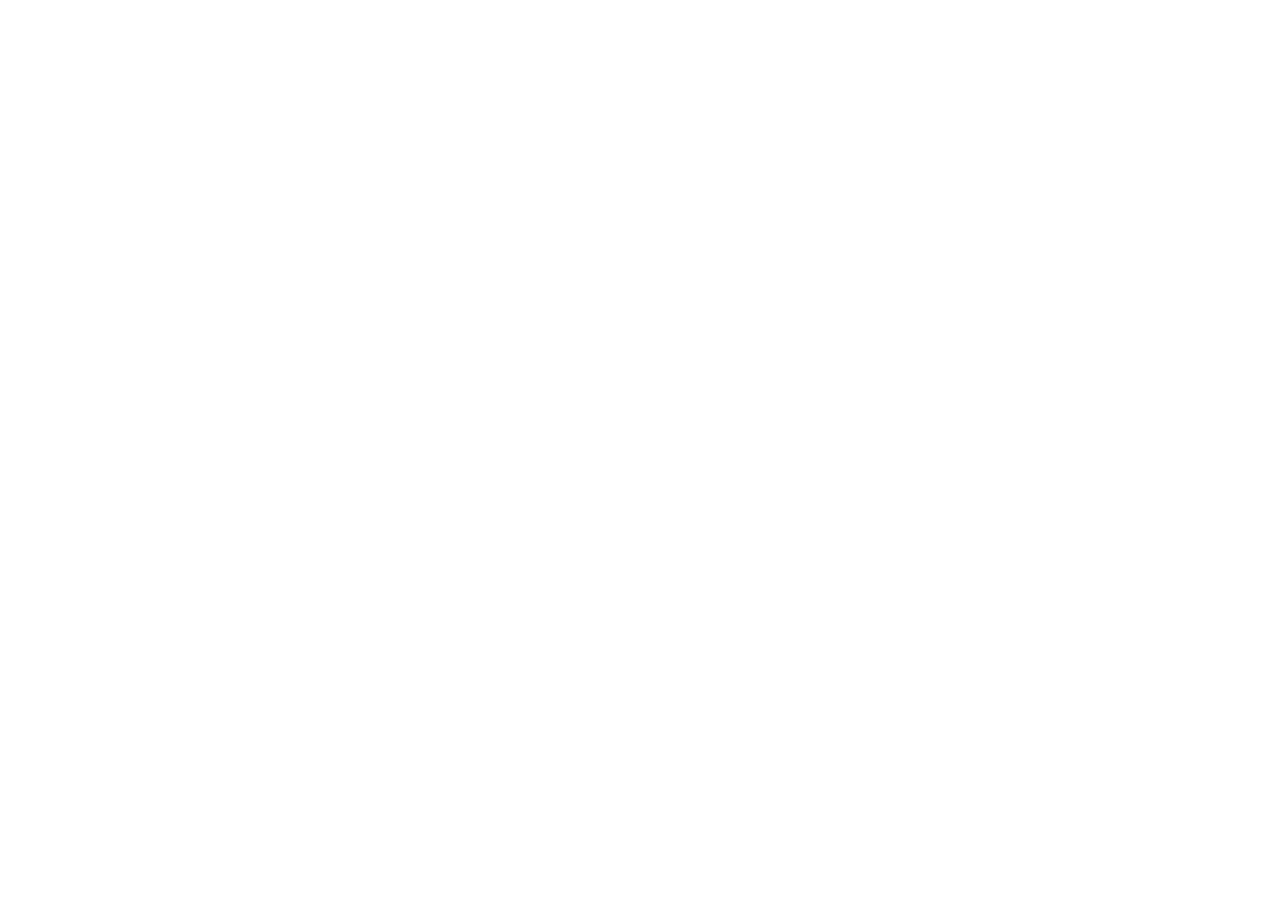
==== projects/anime_tracker/index.html @ 667cc3d1 "scaffold structure" ====
<!DOCTYPE html>
<html lang="en">
<head>
  <meta charset="UTF-8">
  <meta name="viewport" content="width=device-width, initial-scale=1.0">
  <title>Anime Tracker</title>
  <script defer src="script.js"></script>
</head>
<body>
  
</body>
</html>
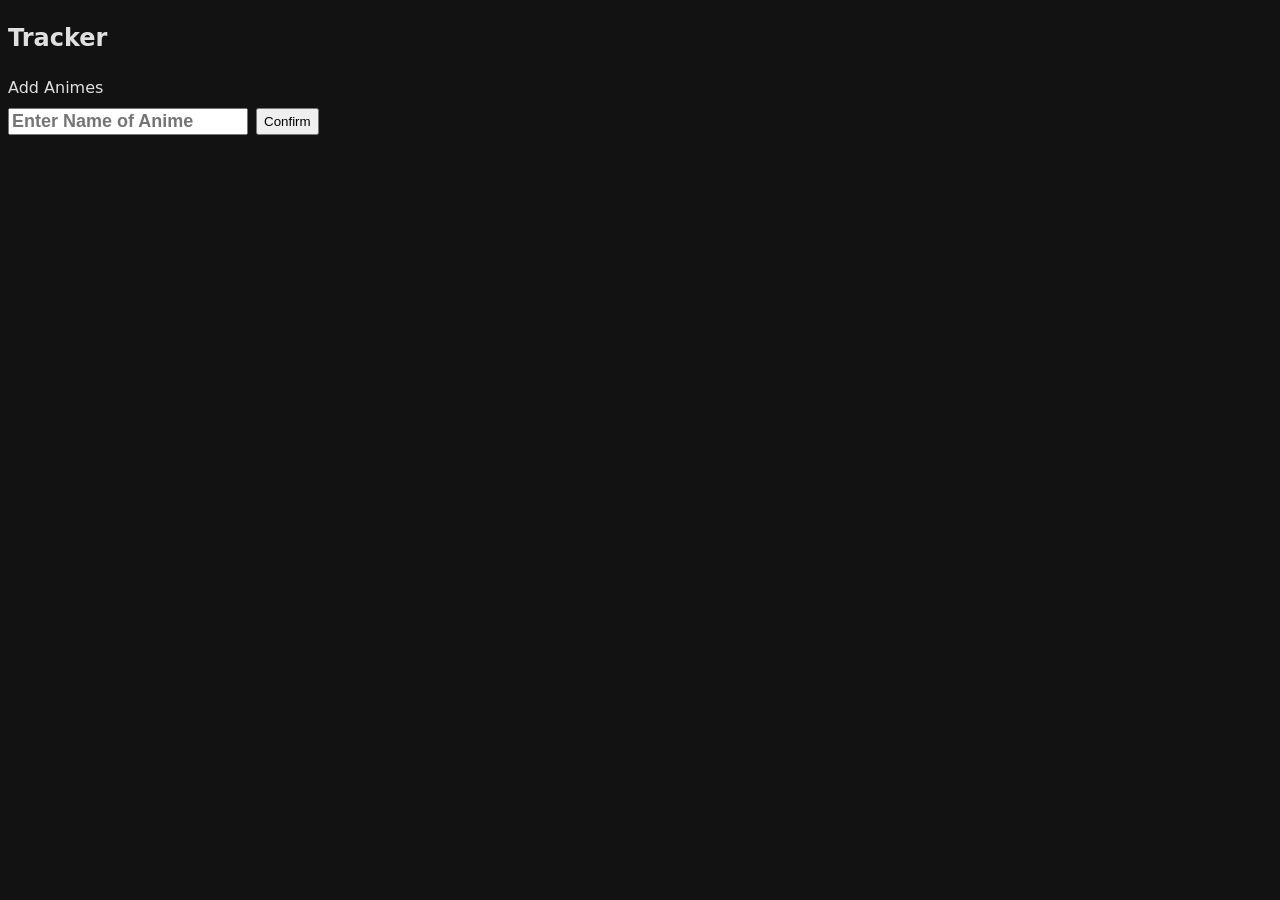
==== commit c3c3338a: "anime tracker: dark theme design tokens + TODO checklist - filled :root with M2 dark theme tokens (s" ====
--- a/projects/anime_tracker/index.html
+++ b/projects/anime_tracker/index.html
@@ -4,9 +4,20 @@
   <meta charset="UTF-8">
   <meta name="viewport" content="width=device-width, initial-scale=1.0">
   <title>Anime Tracker</title>
+  <link rel="stylesheet" href="style.css">
   <script defer src="script.js"></script>
 </head>
 <body>
-  
+  <nav><h1>Tracker</h1></nav> 
+  <main>
+    <div class="actions">
+      <label for="name-input">Add Animes</label>
+      <div class="input-row">
+        <input type="text" id="name-input" placeholder="Enter Name of Anime">
+        <button type="button">Confirm</button> 
+      </div>
+    </div>
+
+  </main>
 </body>
 </html>
--- a/projects/anime_tracker/style.css
+++ b/projects/anime_tracker/style.css
@@ -0,0 +1,107 @@
+/* === DESIGN TOKENS ===
+   Material Design 2 dark theme (m2.material.io/design/color/dark-theme.html).
+   - Base surface is #121212, NOT pure black -- M2's recommended dark baseline.
+   - Elevation = a white overlay at increasing opacity on the surface color,
+     not a shadow (shadows don't read on dark backgrounds).
+   - Text hierarchy = white at 87% / 60% / 38% opacity, not distinct greys.
+   - Primary/secondary/error are M2's own baseline dark-theme values.
+*/
+:root {
+  /* surfaces (elevation via white overlay %, per M2 dp table) */
+  --surface-0dp: #121212;
+  --surface-1dp: #1e1e1e; /* +5% white */
+  --surface-2dp: #222222; /* +7% white */
+  --surface-4dp: #272727; /* +9% white */
+  --surface-8dp: #2c2c2c; /* +12% white */
+
+  /* on-surface text, by emphasis */
+  --on-surface-high: rgba(255, 255, 255, 0.87);
+  --on-surface-medium: rgba(255, 255, 255, 0.60);
+  --on-surface-disabled: rgba(255, 255, 255, 0.38);
+
+  /* brand -- M2's own baseline dark-theme accent pair */
+  --color-primary: #bb86fc;
+  --color-secondary: #03dac6;
+  --color-error: #cf6679;
+
+  /* status colors, anime-tracker specific, same desaturated family so they
+     sit correctly on a dark surface */
+  --color-watching: #82b1ff;
+  --color-completed: #03dac6;
+  --color-plan: #9e9e9e;
+
+  /* spacing + radius, since you're already using bare "8px" below */
+  --space-sm: 8px;
+  --space-md: 16px;
+  --space-lg: 24px;
+  --radius-sm: 4px;
+  --radius-md: 8px;
+}
+
+/*  RESET */
+* {box-sizing: border-box; }
+body {
+  font-family: system-ui, -apple-system, BlinkMacSystemFont, 'Segoe UI', Roboto, Oxygen, Ubuntu, Cantarell, 'Open Sans', 'Helvetica Neue', sans-serif;
+  font-size: 1rem;
+  line-height: 1.5;
+  margin: --spacing-lg;
+  background: var(--surface-0dp);
+  color: var(--on-surface-high);
+}
+/* LAYOUT */ 
+.actions { 
+  display: flex;
+  flex-direction: column; 
+  gap: 8px;
+} 
+
+.input-row { 
+  display: flex;
+  gap: 8px; 
+}
+
+/* COMPONENTS */
+#name-input {
+  font-size: 18px;
+  font-weight: 700;
+}
+
+/* anime cards -- ready for when that HTML exists */
+.anime-list {
+  list-style: none;
+  margin: var(--space-lg) 0 0;
+  padding: 0;
+  display: flex;
+  flex-direction: column;
+  gap: var(--space-sm);
+}
+.anime-card {
+  background: var(--surface-1dp);
+  border-radius: var(--radius-md);
+  padding: var(--space-md);
+  display: flex;
+  align-items: center;
+  justify-content: space-between;
+  gap: var(--space-md);
+}
+.anime-card h3 {
+  margin: 0;
+  font-size: 1.25rem;
+  font-weight: 600;
+}
+.episode-count {
+  font-size: 0.875rem;
+  color: var(--on-surface-medium);
+}
+.status-badge {
+  font-size: 0.875rem;
+  font-weight: 600;
+  padding: 2px var(--space-sm);
+  border-radius: var(--radius-sm);
+  color: #000;
+}
+
+/* STATE -- classes your JS toggles */
+.status-watching { background: var(--color-watching); }
+.status-completed { background: var(--color-completed); }
+.status-plan { background: var(--color-plan); }
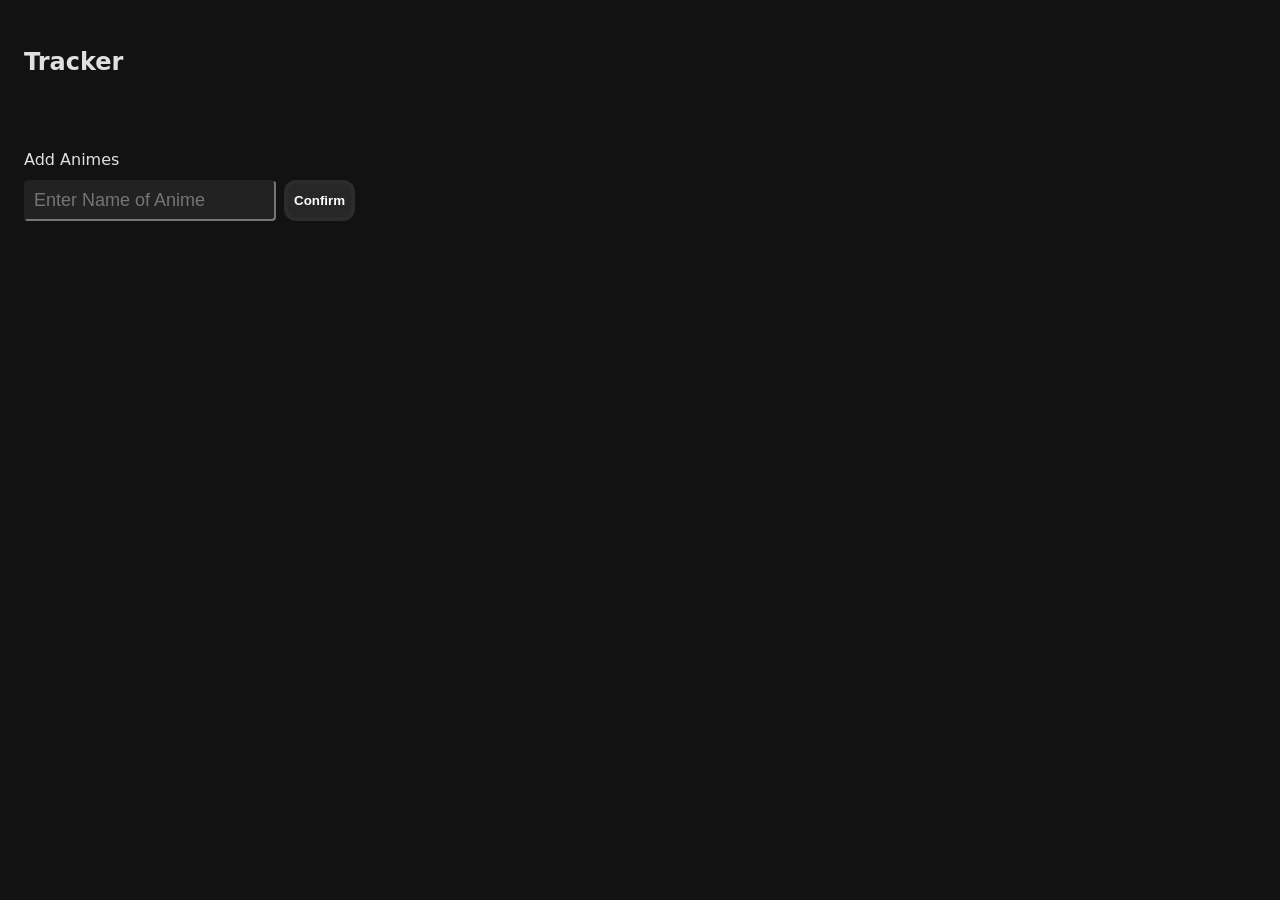
==== commit 89507982: "input and button CSS added'" ====
--- a/projects/anime_tracker/index.html
+++ b/projects/anime_tracker/index.html
@@ -14,7 +14,7 @@
       <label for="name-input">Add Animes</label>
       <div class="input-row">
         <input type="text" id="name-input" placeholder="Enter Name of Anime">
-        <button type="button">Confirm</button> 
+        <button type="button" id="confirm-add">Confirm</button> 
       </div>
     </div>
 
--- a/projects/anime_tracker/style.css
+++ b/projects/anime_tracker/style.css
@@ -36,6 +36,12 @@
   --space-lg: 24px;
   --radius-sm: 4px;
   --radius-md: 8px;
+
+  /* type scale -- was missing; font-sizes below were hardcoded instead */
+  --text-sm: 0.875rem;
+  --text-base: 1rem;
+  --text-lg: 1.25rem;
+  --text-xl: 1.75rem;
 }
 
 /*  RESET */
@@ -44,11 +50,17 @@
   font-family: system-ui, -apple-system, BlinkMacSystemFont, 'Segoe UI', Roboto, Oxygen, Ubuntu, Cantarell, 'Open Sans', 'Helvetica Neue', sans-serif;
   font-size: 1rem;
   line-height: 1.5;
-  margin: --spacing-lg;
+  margin: 0; 
   background: var(--surface-0dp);
   color: var(--on-surface-high);
 }
 /* LAYOUT */ 
+nav {
+  padding: var(--space-lg);
+}
+main {
+  padding: var(--space-lg)
+}
 .actions { 
   display: flex;
   flex-direction: column; 
@@ -63,43 +75,20 @@
 /* COMPONENTS */
 #name-input {
   font-size: 18px;
-  font-weight: 700;
+  font-weight: 500;
+  background-color: var(--surface-2dp);
+  padding: 8px;
+  border-radius: 4px;
 }
 
+#confirm-add { 
+  font-weight: 700;
+  border: 4px solid var(--surface-8dp);
+  background-color: var(--surface-4dp);
+  color: white; 
+  border-radius: 12px; 
+}
 /* anime cards -- ready for when that HTML exists */
-.anime-list {
-  list-style: none;
-  margin: var(--space-lg) 0 0;
-  padding: 0;
-  display: flex;
-  flex-direction: column;
-  gap: var(--space-sm);
-}
-.anime-card {
-  background: var(--surface-1dp);
-  border-radius: var(--radius-md);
-  padding: var(--space-md);
-  display: flex;
-  align-items: center;
-  justify-content: space-between;
-  gap: var(--space-md);
-}
-.anime-card h3 {
-  margin: 0;
-  font-size: 1.25rem;
-  font-weight: 600;
-}
-.episode-count {
-  font-size: 0.875rem;
-  color: var(--on-surface-medium);
-}
-.status-badge {
-  font-size: 0.875rem;
-  font-weight: 600;
-  padding: 2px var(--space-sm);
-  border-radius: var(--radius-sm);
-  color: #000;
-}
 
 /* STATE -- classes your JS toggles */
 .status-watching { background: var(--color-watching); }
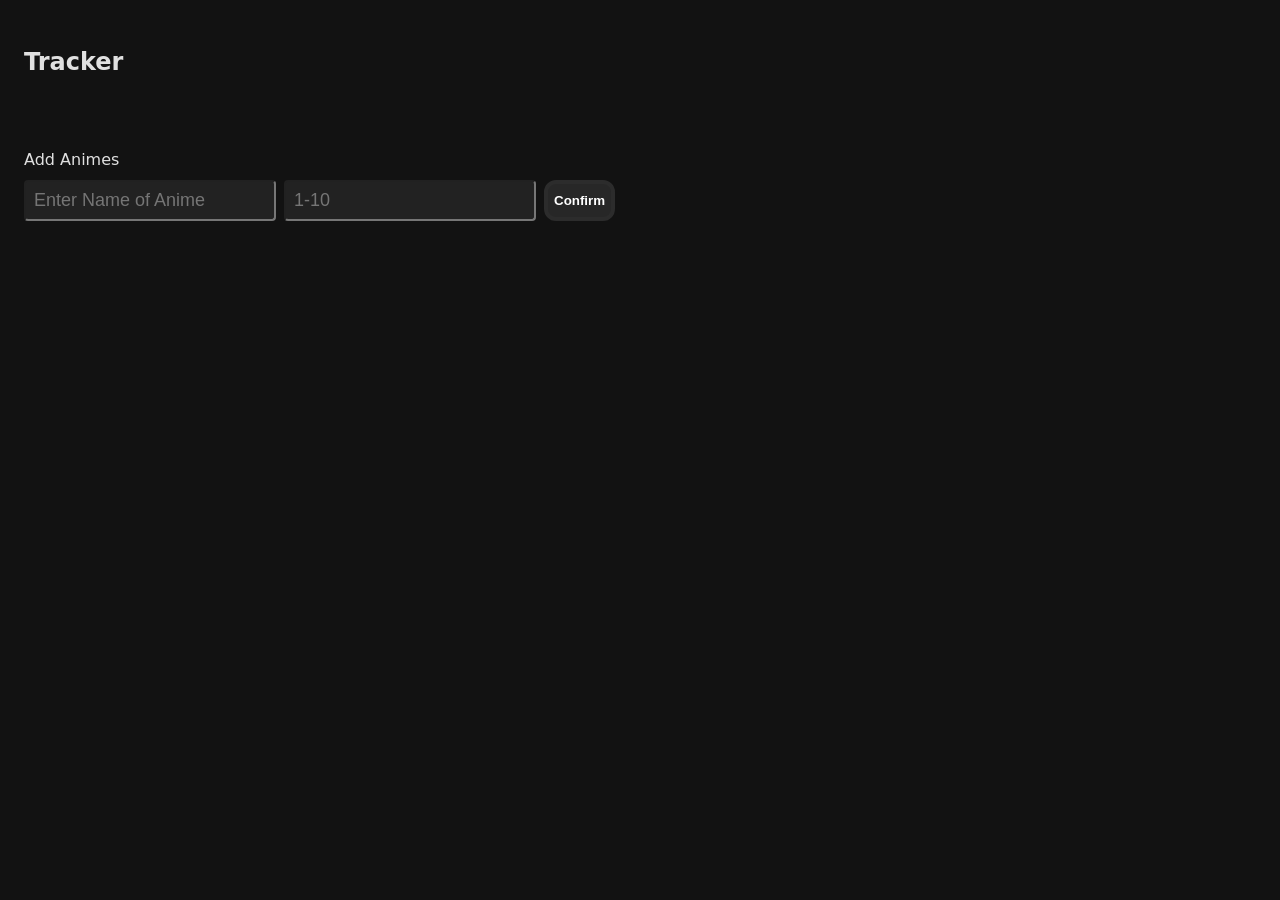
==== commit 2c889805: "add anime & rating card creation function" ====
--- a/projects/anime_tracker/index.html
+++ b/projects/anime_tracker/index.html
@@ -14,8 +14,10 @@
       <label for="name-input">Add Animes</label>
       <div class="input-row">
         <input type="text" id="name-input" placeholder="Enter Name of Anime">
+        <input type="text" id="rating-input" placeholder="1-10">
         <button type="button" id="confirm-add">Confirm</button> 
       </div>
+      <div class="all-animes"></div>
     </div>
 
   </main>
--- a/projects/anime_tracker/style.css
+++ b/projects/anime_tracker/style.css
@@ -73,8 +73,9 @@
 }
 
 /* COMPONENTS */
-#name-input {
+#name-input, #rating-input {
   font-size: 18px;
+  color: white;
   font-weight: 500;
   background-color: var(--surface-2dp);
   padding: 8px;
@@ -88,6 +89,13 @@
   color: white; 
   border-radius: 12px; 
 }
+
+.all-animes {
+  display: flex; 
+  flex-direction: column; 
+  gap: 4px;
+  
+}
 /* anime cards -- ready for when that HTML exists */
 
 /* STATE -- classes your JS toggles */
